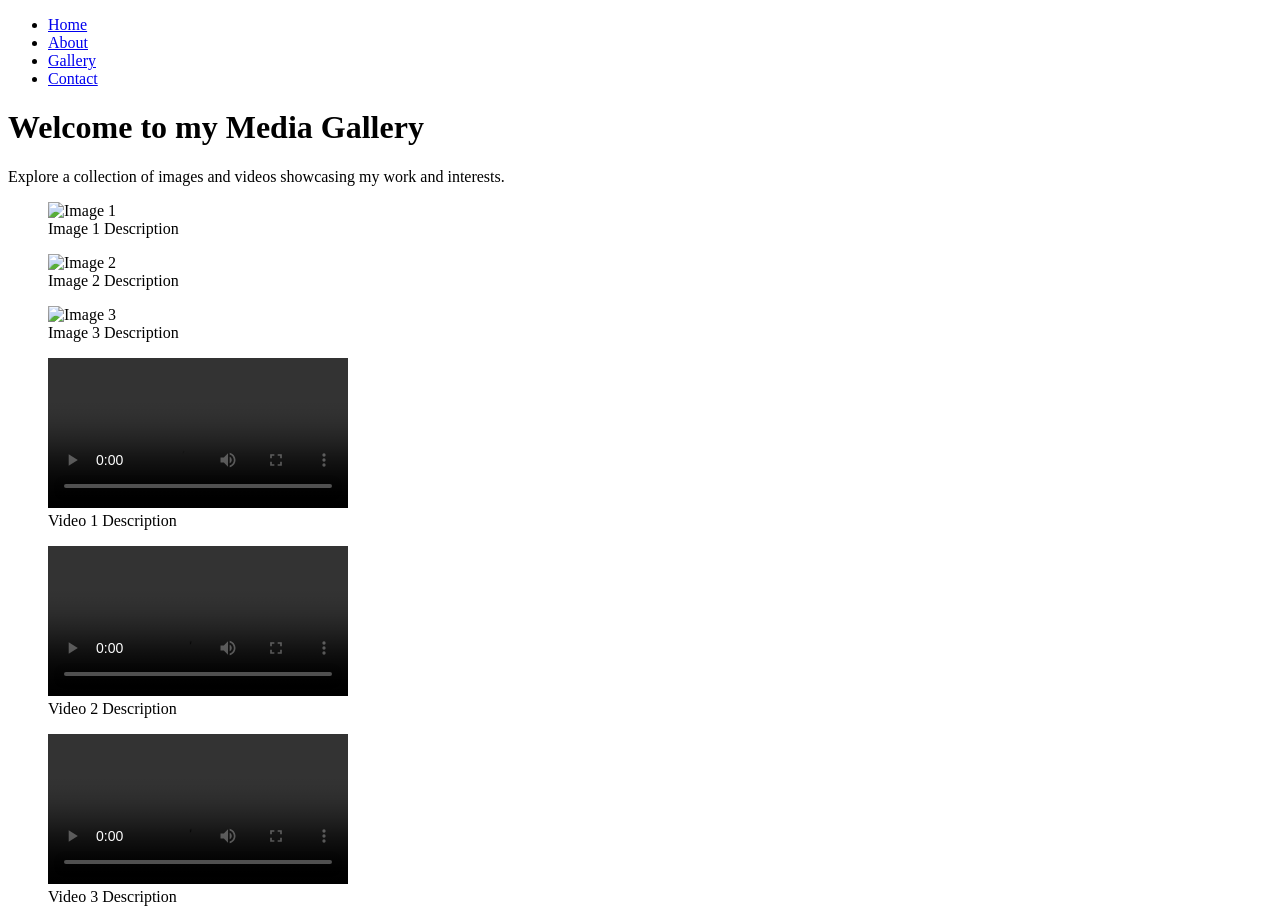
==== Media_gallery/index.html @ 819eb0d9 "Updated Html, added all figures" ====
<!DOCTYPE html>
<html lang="en">
<head>
    <meta charset="UTF-8">
    <meta name="viewport" content="width=device-width, initial-scale=1.0">
    <title>Media Gallery</title>
    <link rel="stylesheet" href="style.css">
</head>
<body>
    <header>
        <nav>
            <ul>
                <li><a href="#">Home</a></li>
                <li><a href="#">About</a></li>
                <li><a href="#">Gallery</a></li>
                <li><a href="#">Contact</a></li>
            </ul>
        </nav>
    </header>
    <main>
        <h1>Welcome to my Media Gallery</h1>
        <p>Explore a collection of images and videos showcasing my work and interests.</p>
        <div class="gallery">
            <figure>
                <img src="image1.jpg" alt="Image 1">
                <figcaption>Image 1 Description</figcaption>
            </figure>
            <figure>    
                <img src="image2.jpg" alt="Image 2">
                <figcaption>Image 2 Description</figcaption>
            </figure>
            <figure>
                <img src="image3.jpg" alt="Image 3">
                <figcaption>Image 3 Description</figcaption>
            </figure>
            <figure>
                <video controls>
                    <source src="video1.mp4" type="video/mp4">
                    Your browser does not support the video tag.
                </video>
                <figcaption>Video 1 Description</figcaption>
            </figure>
            <figure>
                <video controls>
                    <source src="video2.mp4" type="video/mp4">
                    Your browser does not support the video tag.
                </video>
                <figcaption>Video 2 Description</figcaption>
            </figure>
            <figure>
                <video controls>
                    <source src="video3.mp4" type="video/mp4">
                    Your browser does not support the video tag.
                </video>
                <figcaption>Video 3 Description</figcaption>
            </figure>
        </div>
    </main>  
</body>
<footer>

</footer>
</html>
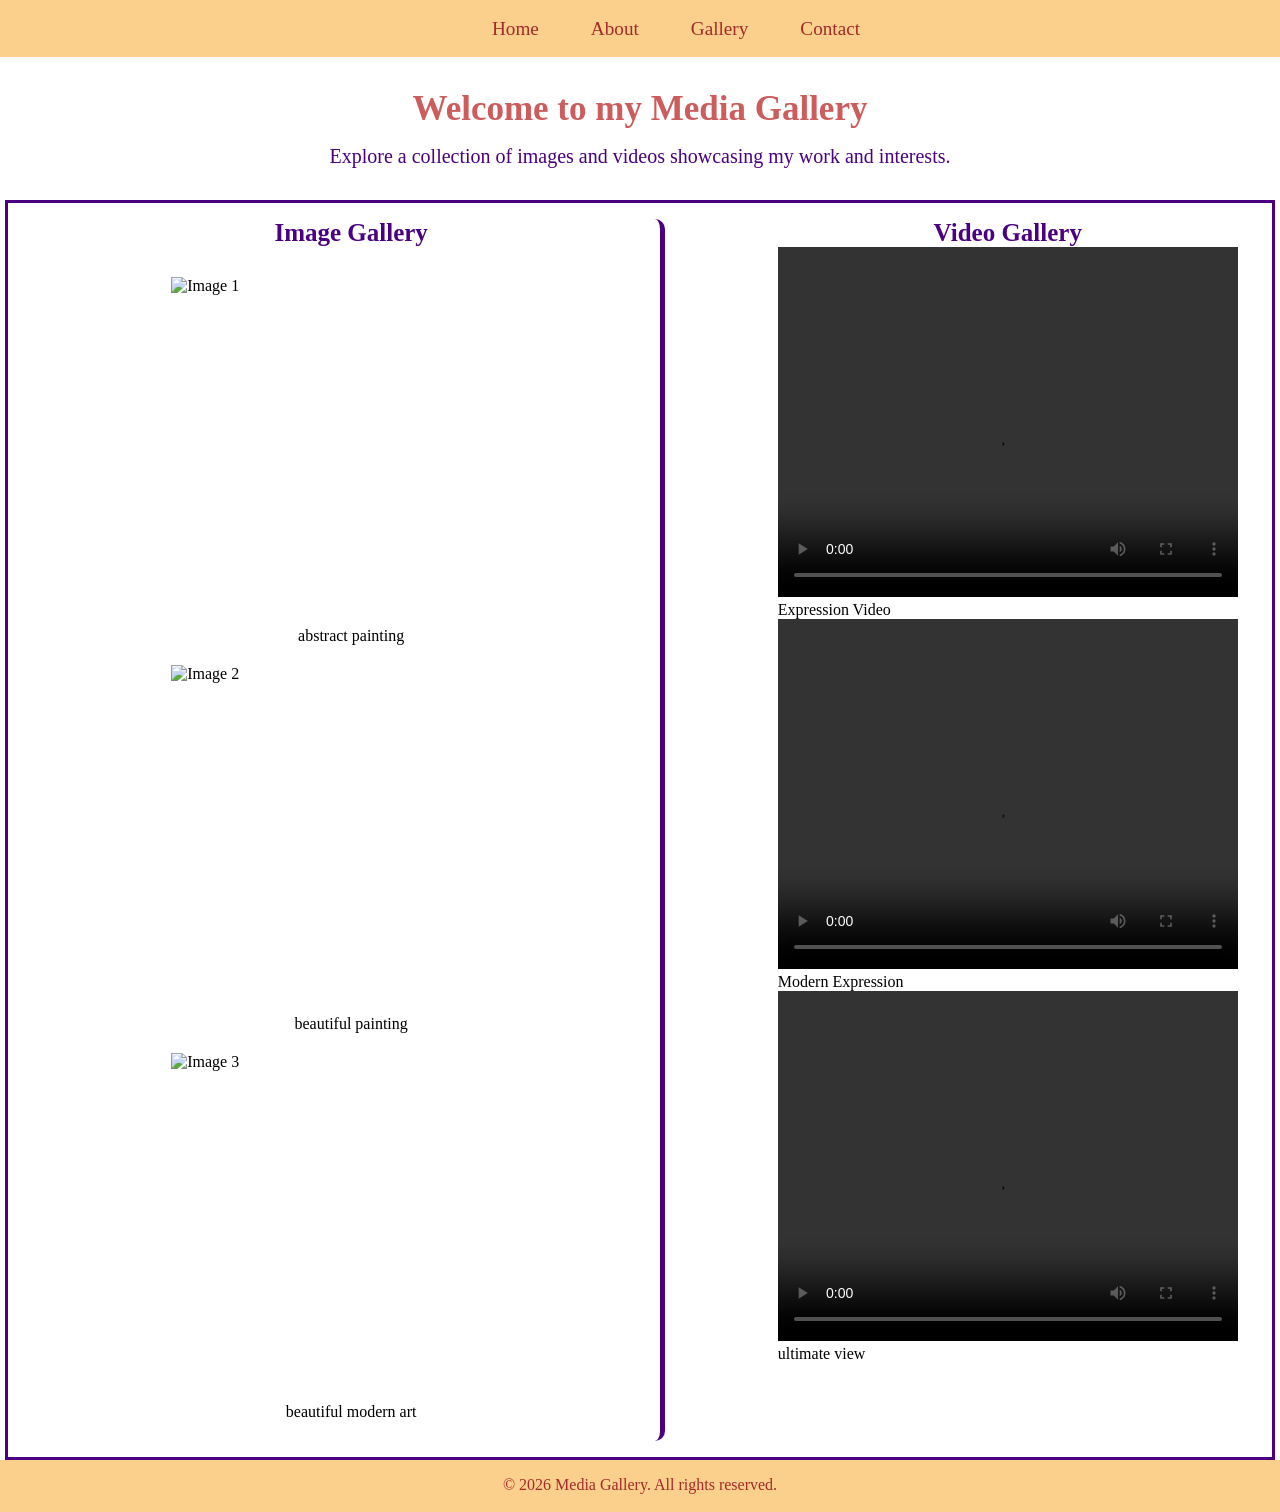
==== commit c18fccf2: "completed Styling" ====
--- a/Media_gallery/index.html
+++ b/Media_gallery/index.html
@@ -21,43 +21,50 @@
         <h1>Welcome to my Media Gallery</h1>
         <p>Explore a collection of images and videos showcasing my work and interests.</p>
         <div class="gallery">
-            <figure>
-                <img src="image1.jpg" alt="Image 1">
-                <figcaption>Image 1 Description</figcaption>
-            </figure>
-            <figure>    
-                <img src="image2.jpg" alt="Image 2">
-                <figcaption>Image 2 Description</figcaption>
-            </figure>
-            <figure>
-                <img src="image3.jpg" alt="Image 3">
-                <figcaption>Image 3 Description</figcaption>
-            </figure>
-            <figure>
-                <video controls>
-                    <source src="video1.mp4" type="video/mp4">
-                    Your browser does not support the video tag.
-                </video>
-                <figcaption>Video 1 Description</figcaption>
-            </figure>
-            <figure>
-                <video controls>
-                    <source src="video2.mp4" type="video/mp4">
-                    Your browser does not support the video tag.
-                </video>
-                <figcaption>Video 2 Description</figcaption>
-            </figure>
-            <figure>
-                <video controls>
-                    <source src="video3.mp4" type="video/mp4">
-                    Your browser does not support the video tag.
-                </video>
-                <figcaption>Video 3 Description</figcaption>
-            </figure>
+            <div class="images">
+                <h2>Image Gallery</h2>
+                <figure>
+                    <img src= "https://images.pexels.com/photos/2002719/pexels-photo-2002719.jpeg" alt="Image 1">
+                    <figcaption>abstract painting</figcaption>
+                </figure>
+                <figure>    
+                    <img src= "https://images.pexels.com/photos/1266808/pexels-photo-1266808.jpeg" alt="Image 2">
+                    <figcaption> beautiful painting</figcaption>
+                </figure>
+                <figure>
+                    <img src= "https://images.pexels.com/photos/271682/pexels-photo-271682.jpeg" alt="Image 3">
+                    <figcaption>beautiful modern art</figcaption>
+                </figure>
+            </div>
+            <div class="divider"></div>
+            <div class="videos">
+                <h2>Video Gallery</h2>
+                <figure>
+                    <video controls>
+                        <source src="https://www.pexels.com/download/video/3188991/" type="video/mp4">
+                        Your browser does not support the video tag.
+                    </video>
+                    <figcaption>Expression Video</figcaption>
+                </figure>
+                <figure>
+                    <video controls>
+                        <source src="https://www.pexels.com/download/video/7197673/" type="video/mp4">
+                        Your browser does not support the video tag.
+                    </video>
+                    <figcaption>Modern Expression</figcaption>
+                </figure>
+                <figure>
+                    <video controls>
+                        <source src="https://www.pexels.com/download/video/855433/" type="video/mp4">
+                        Your browser does not support the video tag.
+                    </video>
+                    <figcaption>ultimate view</figcaption>
+                </figure>
+            </div>
         </div>
     </main>  
 </body>
 <footer>
-
+    <p>&copy; 2026 Media Gallery. All rights reserved.</p>
 </footer>
 </html>
--- a/Media_gallery/style.css
+++ b/Media_gallery/style.css
@@ -0,0 +1,114 @@
+* {
+    margin: 0 auto;
+}
+
+Nav {
+    display: flex;
+    justify-content: space-between;
+    align-items: center;
+    background-color:rgb(251, 207, 140);
+    padding: 1rem;
+    color:azure;
+    width: 100%;
+    margin-left: 0px;
+    margin-top: 0px;
+    height: 25px;
+}
+
+Nav ul {
+    display: flex;
+    list-style: none;
+    gap: 20px;
+}
+
+Nav ul li {
+    padding: 0.5rem 1rem;
+    border-radius: 5px;
+}
+
+Nav ul li a {
+    color:brown;
+    transition: background-color 0.3s ease;
+    text-decoration: none;
+    font-size: 1.2rem;
+}
+
+Nav ul li a:hover {
+    background-color:rgb(251, 207, 140);
+    color: mediumpurple;
+    transform: scale(1.6) 0.3s ease;
+    transition: color 0.3s ease;
+}
+
+main h1{
+    text-align: center;
+    margin-top: 2rem;
+    color:indianred;
+    font-size: 35px;
+}
+main p {
+    text-align: center;
+    margin-top: 1rem;
+    color:indigo;
+    font-size: 20px;
+}
+
+.gallery {
+    display: flex;
+    flex-wrap: wrap;
+    gap: 20px;
+    justify-content: center;
+    margin-top: 2rem;
+    border: solid 3px indigo;
+    padding: 1rem;
+    margin-left: 5px;
+    margin-right: 5px;
+}
+
+.images {
+    border-radius: 10px;
+    transition: transform 0.3s ease;
+    width: 50%;
+    border-right: 5px solid indigo;
+    padding-right: 1px;
+    padding-left: 1px;
+}
+
+.images figure {
+    display: flex;
+    flex-direction: column;
+    align-items: center;
+    justify-content: center;
+    margin-bottom: 20px;
+}
+
+.images h2 {
+    color:indigo;
+    font-size: 25px;
+    text-align: center;
+    margin-bottom: 30px;
+}
+
+.images figure img {
+    width: 360px;
+    height: 350px;
+}
+
+.videos figure video {
+    width: 460px;
+    height: 350px;
+}
+
+.videos h2 {
+    color:indigo;
+    font-size: 25px;
+    text-align: center;
+}
+
+footer {
+    background-color:rgb(251, 207, 140);
+    color:brown;
+    text-align: center;
+    padding: 1rem;
+    height: 20px;
+}   
